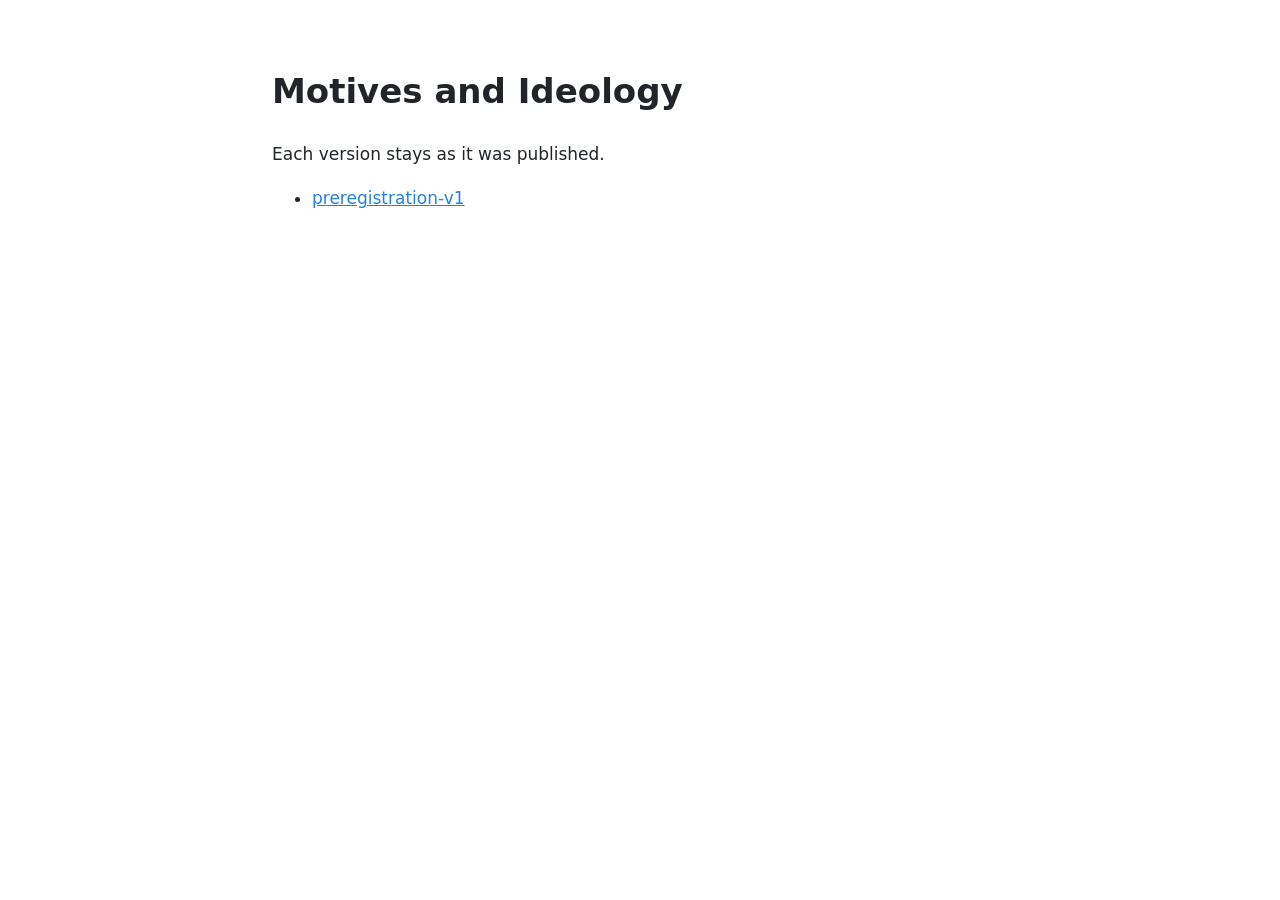
==== docs/index.html @ b76bc5e8 "Publish the preregistration website and submitted PDF" ====
<!doctype html><html lang="en"><meta charset="utf-8"><meta name="viewport" content="width=device-width,initial-scale=1">
<title>Motives and Ideology</title>
<body style="max-width:46rem;margin:4rem auto;padding:0 1.2rem;font:17px/1.6 system-ui,-apple-system,sans-serif;color:#212529">
<h1 style="font-weight:650">Motives and Ideology</h1><p>Each version stays as it was published.</p><ul>
<li><a href="preregistration-v1/" style="color:#2780e3">preregistration-v1</a></li>
</ul></body></html>
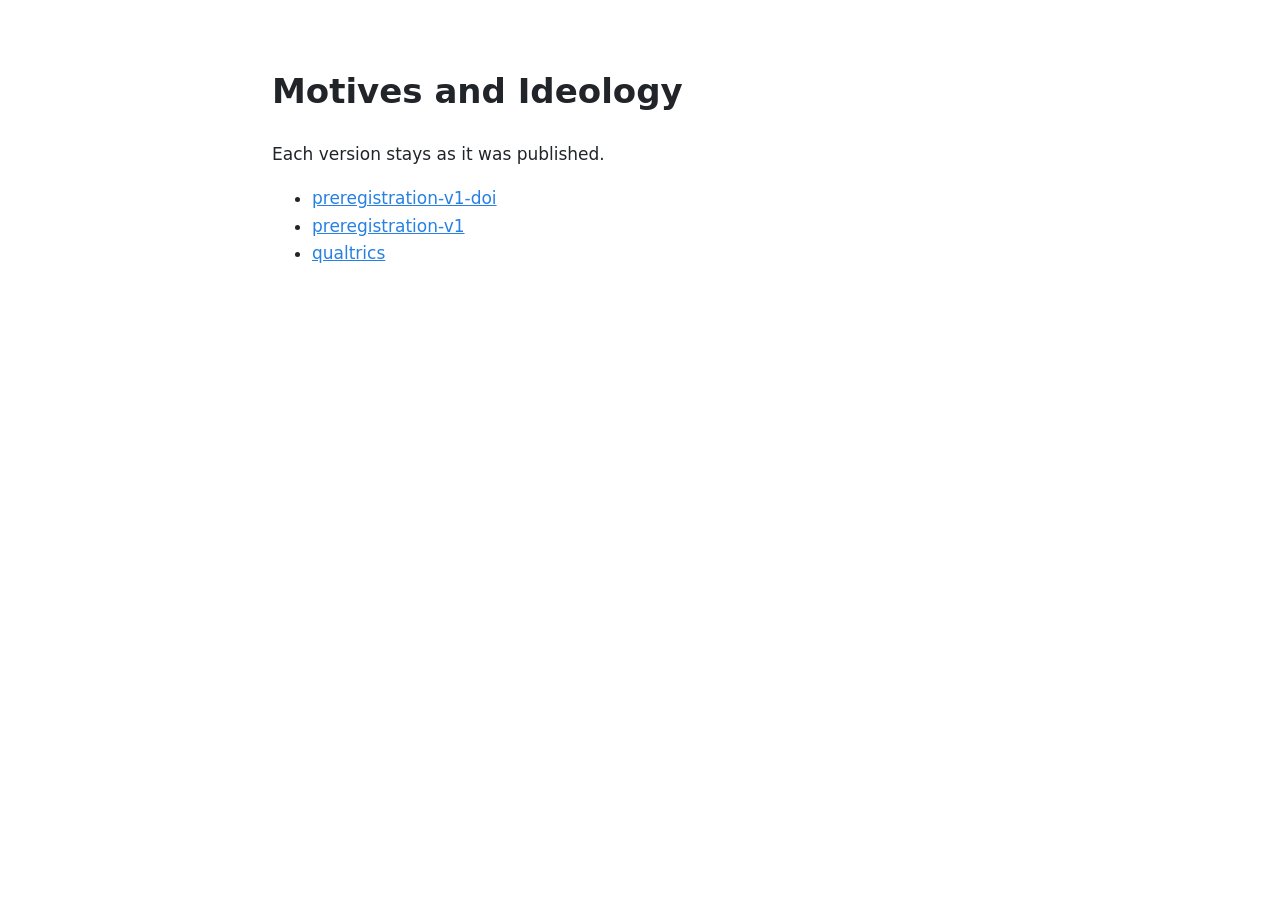
==== commit 93eb93bf: "Publish DOI-bearing preregistration and synthetic results site" ====
--- a/docs/index.html
+++ b/docs/index.html
@@ -2,5 +2,7 @@
 <title>Motives and Ideology</title>
 <body style="max-width:46rem;margin:4rem auto;padding:0 1.2rem;font:17px/1.6 system-ui,-apple-system,sans-serif;color:#212529">
 <h1 style="font-weight:650">Motives and Ideology</h1><p>Each version stays as it was published.</p><ul>
+<li><a href="preregistration-v1-doi/" style="color:#2780e3">preregistration-v1-doi</a></li>
 <li><a href="preregistration-v1/" style="color:#2780e3">preregistration-v1</a></li>
-</ul></body></html>+<li><a href="qualtrics/" style="color:#2780e3">qualtrics</a></li>
+</ul></body></html>
